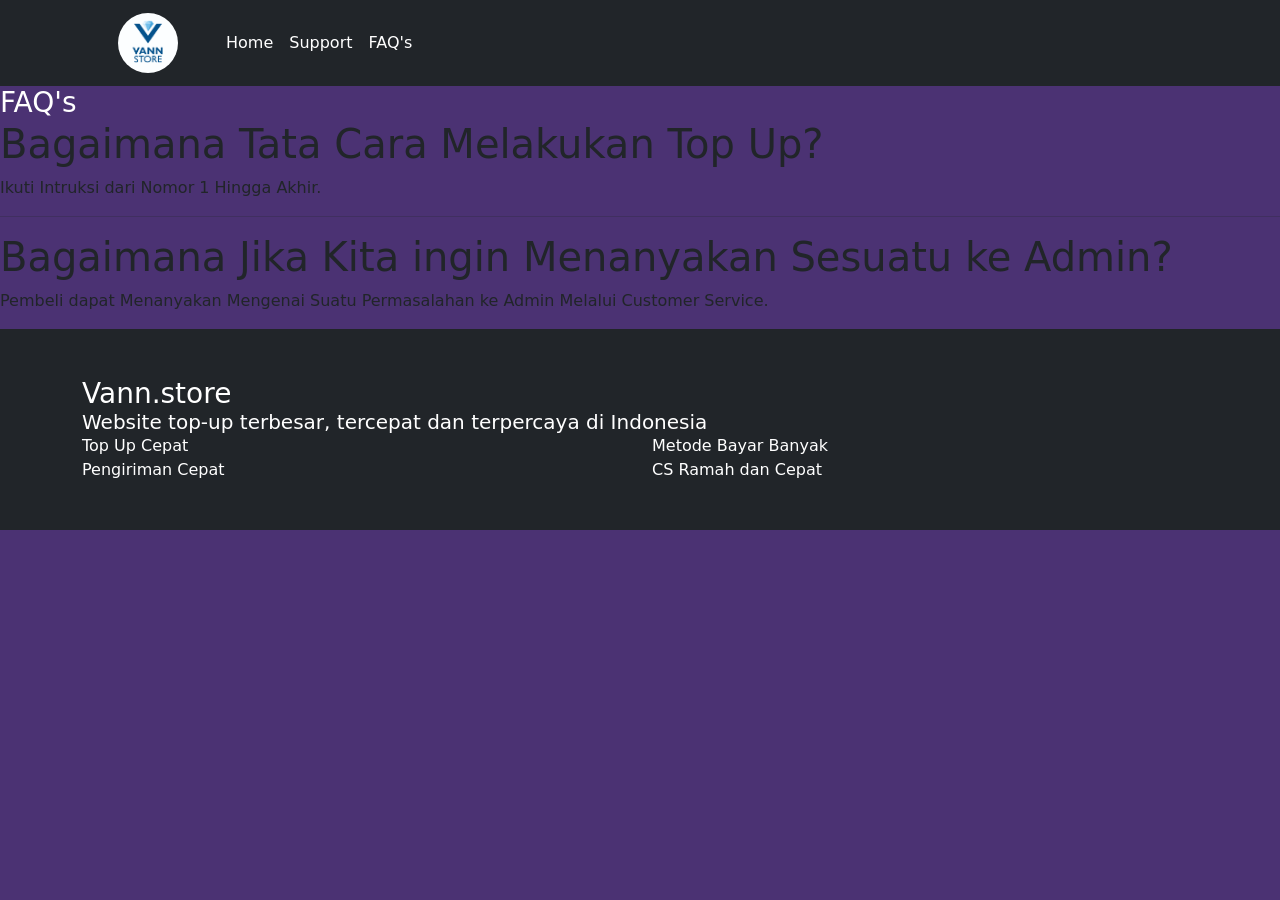
==== topup/faq.html @ e2a81312 "Add files via upload" ====
<!DOCTYPE html>
<html lang="en">
    <head>
        <meta charset="utf-8" />
        <meta name="viewport" content="width=device-width, initial-scale=1, shrink-to-fit=no" />
        <meta name="description" content="" />
        <meta name="author" content="" />
        <title>Shop Homepage - Start Bootstrap Template</title>
        <!-- Favicon-->
        <link rel="icon" type="image/x-icon" href="assets/favicon.ico" />
        <!-- Bootstrap icons-->
        <link href="https://cdn.jsdelivr.net/npm/bootstrap-icons@1.5.0/font/bootstrap-icons.css" rel="stylesheet" />
        <!-- Core theme CSS (includes Bootstrap)-->
        <link href="css/styles.css" rel="stylesheet" />
    </head>
    <body>
        <!-- Navigation-->
        <nav class="navbar navbar-expand-lg navbar-light bg-dark">
            <div class="container px-4 px-lg-5">
                <a class="navbar-brand" href="#!"><img src="assets/vanlogo.jpg" alt="Logo" class="rounded-circle" width="60"> </a>
                <button class="navbar-toggler btn btn-light" type="button" data-bs-toggle="collapse" data-bs-target="#navbarSupportedContent" aria-controls="navbarSupportedContent" aria-expanded="false" aria-label="Toggle navigation"><span class="navbar-dark navbar-toggler-icon"></span></button>
                <div class="collapse navbar-collapse" id="navbarSupportedContent">
                    <ul class="navbar-nav me-auto mb-2 mb-lg-0 ms-lg-4">
                        <li class="nav-item"><a class="nav-link active text-white" aria-current="page" href="index.html">Home</a></li>
                        <li class="nav-item"><a class="nav-link text-white" href="support.html">Support</a></li>
                        <li class="nav-item"><a class="nav-link text-white" href="faq.html">FAQ's</a></li>
                    </ul>
                </div>
            </div>
        </nav>
        <h3 class="m-0 text-white">FAQ's</h3>
        <section class="faq-container">
            <div class="faq-one">
                <!-- faq question -->
                <h1 class="faq-page">Bagaimana Tata Cara Melakukan Top Up?</h1>
                <!-- faq answer -->
                <div class="faq-body">
                    <p>Ikuti Intruksi dari Nomor 1 Hingga Akhir.</p>
                </div>
            </div>
            <hr class="hr-line">
            <div class="faq-two">
                <!-- faq question -->
                <h1 class="faq-page">Bagaimana Jika Kita ingin Menanyakan Sesuatu ke Admin?</h1>
                <!-- faq answer -->
                <div class="faq-body">
                    <p>Pembeli dapat Menanyakan Mengenai Suatu Permasalahan ke Admin Melalui Customer Service.</p>
                </div>
            </div> 
        </section>
        <!-- Footer-->
        <footer class="py-5 bg-dark">
            <div class="container text-white">
                <h3 class="m-0 text-white">Vann.store</h3>
                <h5 class="m-0 text-white">Website top-up terbesar, tercepat dan terpercaya di Indonesia</h5>
                <div class="row">
                    <div class="col">Top Up Cepat</div>
                    <div class="col">Metode Bayar Banyak</div>
                    <div class="w-100"></div>
                    <div class="col">Pengiriman Cepat</div>
                    <div class="col">CS Ramah dan Cepat</div>
                </div>           
            </div>
        </footer>
        <!-- Bootstrap core JS-->
        <script src="https://cdn.jsdelivr.net/npm/bootstrap@5.2.3/dist/js/bootstrap.bundle.min.js"></script>
        <!-- Core theme JS-->
        <script src="js/scripts.js"></script>
    </body>
</html>
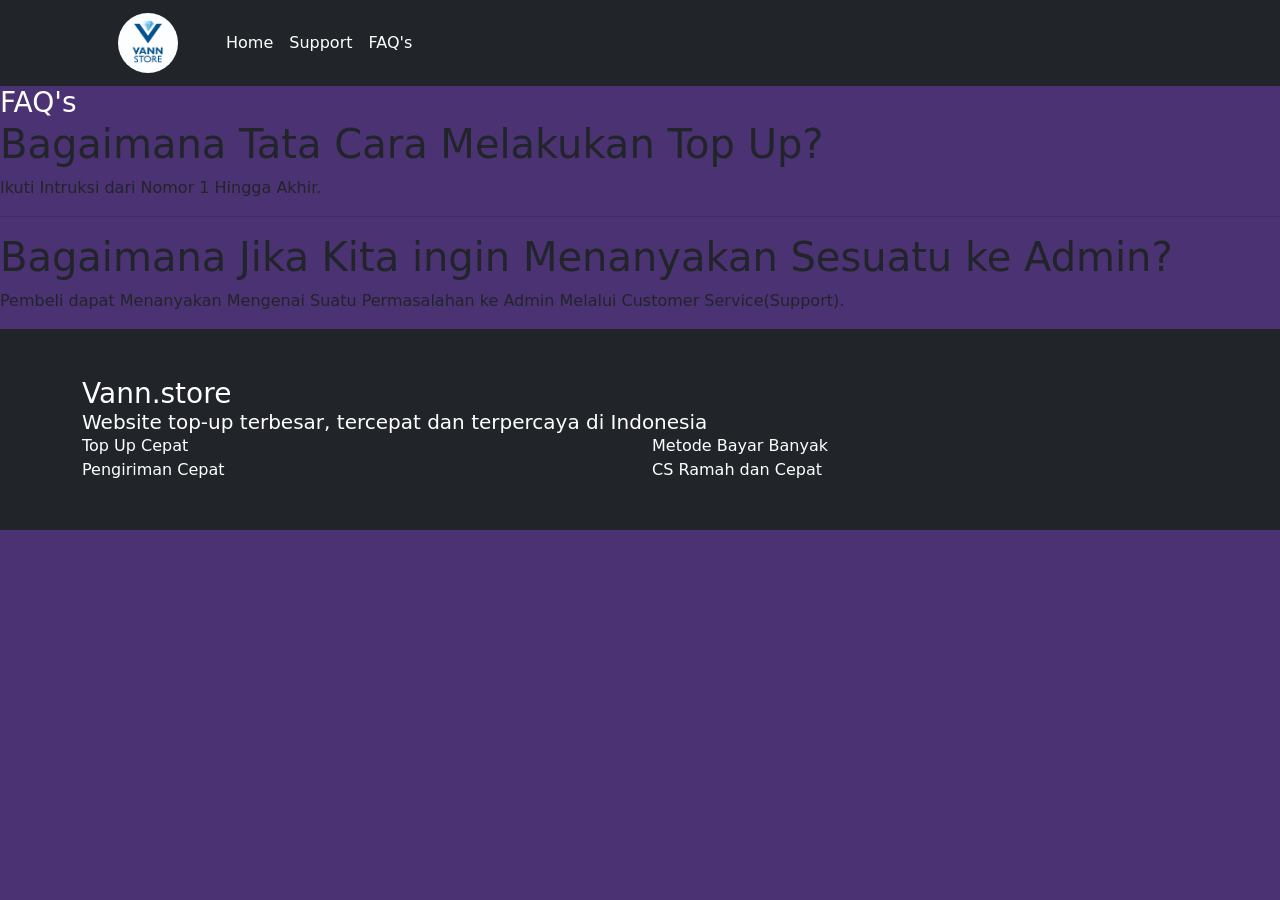
==== commit cac036e4: "Update faq.html" ====
--- a/topup/faq.html
+++ b/topup/faq.html
@@ -44,7 +44,7 @@
                 <h1 class="faq-page">Bagaimana Jika Kita ingin Menanyakan Sesuatu ke Admin?</h1>
                 <!-- faq answer -->
                 <div class="faq-body">
-                    <p>Pembeli dapat Menanyakan Mengenai Suatu Permasalahan ke Admin Melalui Customer Service.</p>
+                    <p>Pembeli dapat Menanyakan Mengenai Suatu Permasalahan ke Admin Melalui Customer Service(Support).</p>
                 </div>
             </div> 
         </section>
@@ -67,4 +67,4 @@
         <!-- Core theme JS-->
         <script src="js/scripts.js"></script>
     </body>
-</html>+</html>
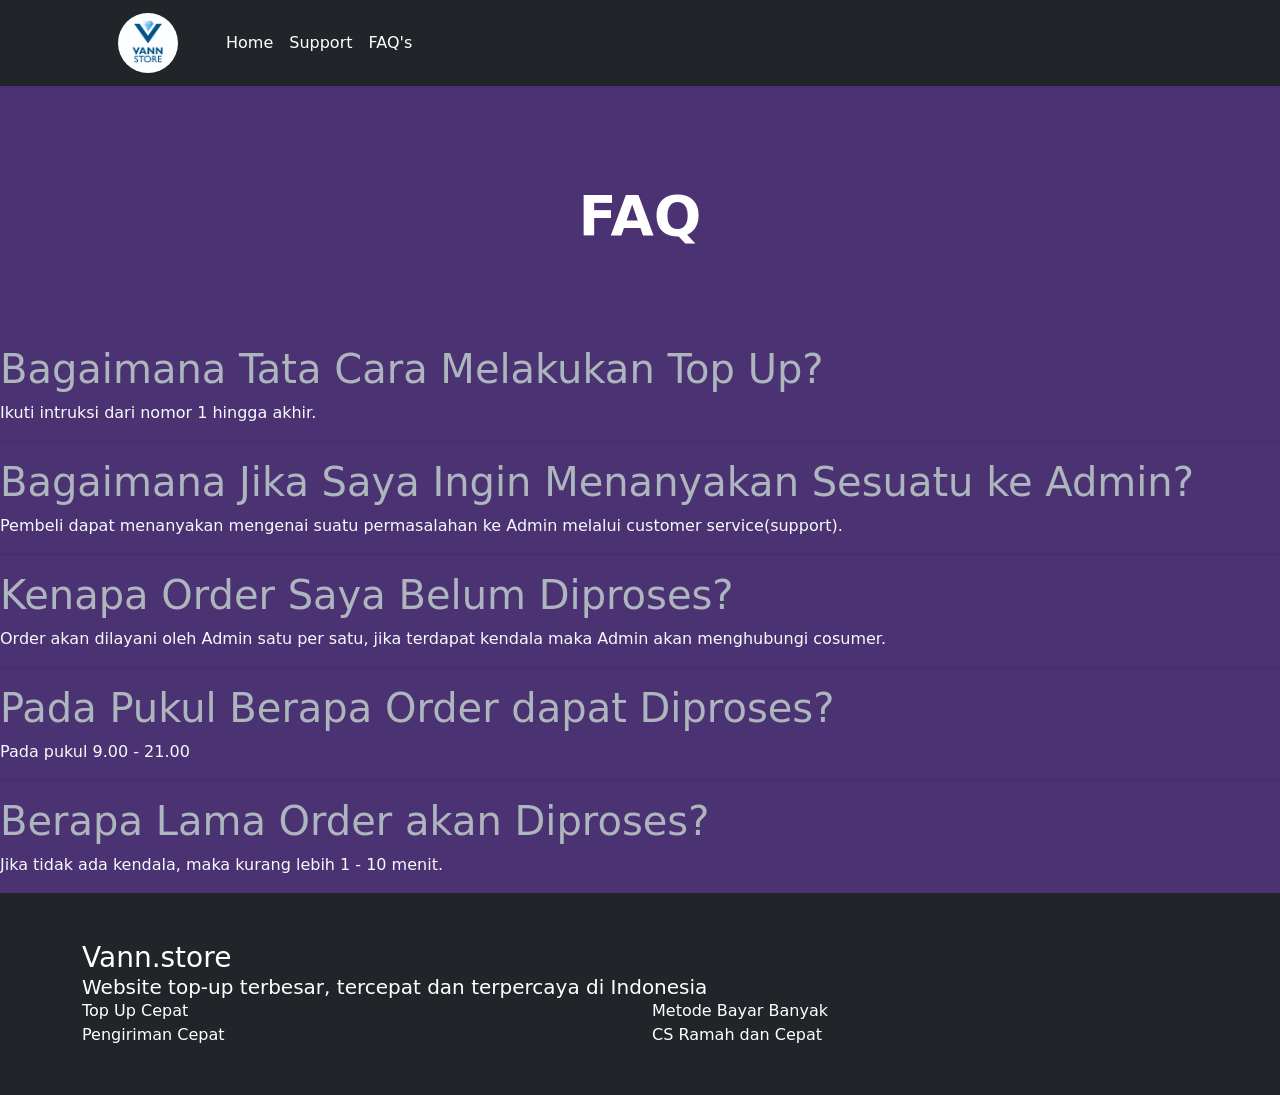
==== commit 7f332ac1: "new file:   topup/assets/crystal.png modified:   topup/css/styles.css modified:   topup/faq.html mod" ====
--- a/topup/faq.html
+++ b/topup/faq.html
@@ -1,70 +1,105 @@
-<!DOCTYPE html>
-<html lang="en">
-    <head>
-        <meta charset="utf-8" />
-        <meta name="viewport" content="width=device-width, initial-scale=1, shrink-to-fit=no" />
-        <meta name="description" content="" />
-        <meta name="author" content="" />
-        <title>Shop Homepage - Start Bootstrap Template</title>
-        <!-- Favicon-->
-        <link rel="icon" type="image/x-icon" href="assets/favicon.ico" />
-        <!-- Bootstrap icons-->
-        <link href="https://cdn.jsdelivr.net/npm/bootstrap-icons@1.5.0/font/bootstrap-icons.css" rel="stylesheet" />
-        <!-- Core theme CSS (includes Bootstrap)-->
-        <link href="css/styles.css" rel="stylesheet" />
-    </head>
-    <body>
-        <!-- Navigation-->
-        <nav class="navbar navbar-expand-lg navbar-light bg-dark">
-            <div class="container px-4 px-lg-5">
-                <a class="navbar-brand" href="#!"><img src="assets/vanlogo.jpg" alt="Logo" class="rounded-circle" width="60"> </a>
-                <button class="navbar-toggler btn btn-light" type="button" data-bs-toggle="collapse" data-bs-target="#navbarSupportedContent" aria-controls="navbarSupportedContent" aria-expanded="false" aria-label="Toggle navigation"><span class="navbar-dark navbar-toggler-icon"></span></button>
-                <div class="collapse navbar-collapse" id="navbarSupportedContent">
-                    <ul class="navbar-nav me-auto mb-2 mb-lg-0 ms-lg-4">
-                        <li class="nav-item"><a class="nav-link active text-white" aria-current="page" href="index.html">Home</a></li>
-                        <li class="nav-item"><a class="nav-link text-white" href="support.html">Support</a></li>
-                        <li class="nav-item"><a class="nav-link text-white" href="faq.html">FAQ's</a></li>
-                    </ul>
-                </div>
-            </div>
-        </nav>
-        <h3 class="m-0 text-white">FAQ's</h3>
-        <section class="faq-container">
-            <div class="faq-one">
-                <!-- faq question -->
-                <h1 class="faq-page">Bagaimana Tata Cara Melakukan Top Up?</h1>
-                <!-- faq answer -->
-                <div class="faq-body">
-                    <p>Ikuti Intruksi dari Nomor 1 Hingga Akhir.</p>
-                </div>
-            </div>
-            <hr class="hr-line">
-            <div class="faq-two">
-                <!-- faq question -->
-                <h1 class="faq-page">Bagaimana Jika Kita ingin Menanyakan Sesuatu ke Admin?</h1>
-                <!-- faq answer -->
-                <div class="faq-body">
-                    <p>Pembeli dapat Menanyakan Mengenai Suatu Permasalahan ke Admin Melalui Customer Service(Support).</p>
-                </div>
-            </div> 
-        </section>
-        <!-- Footer-->
-        <footer class="py-5 bg-dark">
-            <div class="container text-white">
-                <h3 class="m-0 text-white">Vann.store</h3>
-                <h5 class="m-0 text-white">Website top-up terbesar, tercepat dan terpercaya di Indonesia</h5>
-                <div class="row">
-                    <div class="col">Top Up Cepat</div>
-                    <div class="col">Metode Bayar Banyak</div>
-                    <div class="w-100"></div>
-                    <div class="col">Pengiriman Cepat</div>
-                    <div class="col">CS Ramah dan Cepat</div>
-                </div>           
-            </div>
-        </footer>
-        <!-- Bootstrap core JS-->
-        <script src="https://cdn.jsdelivr.net/npm/bootstrap@5.2.3/dist/js/bootstrap.bundle.min.js"></script>
-        <!-- Core theme JS-->
-        <script src="js/scripts.js"></script>
-    </body>
-</html>
+<!DOCTYPE html>
+<html lang="en">
+    <head>
+        <meta charset="utf-8" />
+        <meta name="viewport" content="width=device-width, initial-scale=1, shrink-to-fit=no" />
+        <meta name="description" content="" />
+        <meta name="author" content="" />
+        <title>Shop Homepage - Start Bootstrap Template</title>
+        <!-- Favicon-->
+        <link rel="icon" type="image/x-icon" href="assets/favicon.ico" />
+        <!-- Bootstrap icons-->
+        <link href="https://cdn.jsdelivr.net/npm/bootstrap-icons@1.5.0/font/bootstrap-icons.css" rel="stylesheet" />
+        <!-- Core theme CSS (includes Bootstrap)-->
+        <link href="css/styles.css" rel="stylesheet" />
+    </head>
+    <body>
+        <!-- Navigation-->
+        <nav class="navbar navbar-expand-lg navbar-light bg-dark">
+            <div class="container px-4 px-lg-5">
+                <a class="navbar-brand" href="#!"><img src="assets/vanlogo.jpg" alt="Logo" class="rounded-circle" width="60"> </a>
+                <button class="navbar-toggler btn btn-light" type="button" data-bs-toggle="collapse" data-bs-target="#navbarSupportedContent" aria-controls="navbarSupportedContent" aria-expanded="false" aria-label="Toggle navigation"><span class="navbar-dark navbar-toggler-icon"></span></button>
+                <div class="collapse navbar-collapse" id="navbarSupportedContent">
+                    <ul class="navbar-nav me-auto mb-2 mb-lg-0 ms-lg-4">
+                        <li class="nav-item"><a class="nav-link active text-white" aria-current="page" href="index.html">Home</a></li>
+                        <li class="nav-item"><a class="nav-link text-white" href="support.html">Support</a></li>
+                        <li class="nav-item"><a class="nav-link text-white" href="faq.html">FAQ's</a></li>
+                    </ul>
+                </div>
+            </div>
+        </nav>
+        <!-- Header-->
+        <header class="bg-body py-5">
+            <div class="container px-4 px-lg-5 my-5">
+                <div class="text-center text-white">
+                    <h1 class="display-4 fw-bolder">FAQ</h1>
+                </div>
+            </div>
+        </header>
+        <!--FAQ-->
+        <section class="faq-container">
+            <div class="faq-one">
+                <!-- faq question -->
+                <h1 class="text-gray">Bagaimana Tata Cara Melakukan Top Up?</h1>
+                <!-- faq answer -->
+                <div class="text-light">
+                    <p>Ikuti intruksi dari nomor 1 hingga akhir.</p>
+                </div>
+            </div>
+            <hr class="hr-line">
+            <div class="faq-two">
+                <!-- faq question -->
+                <h1 class="text-gray">Bagaimana Jika Saya Ingin Menanyakan Sesuatu ke Admin?</h1>
+                <!-- faq answer -->
+                <div class="text-light">
+                    <p>Pembeli dapat menanyakan mengenai suatu permasalahan ke Admin melalui customer service(support).</p>
+                </div>
+            </div> 
+            <hr class="hr-line">
+            <div class="faq-three">
+                <!-- faq question -->
+                <h1 class="text-gray">Kenapa Order Saya Belum Diproses?</h1>
+                <!-- faq answer -->
+                <div class="text-light">
+                    <p>Order akan dilayani oleh Admin satu per satu, jika terdapat kendala maka Admin akan menghubungi cosumer.</p>
+                </div>
+            </div> 
+            <hr class="hr-line">
+            <div class="faq-four">
+                <!-- faq question -->
+                <h1 class="text-gray">Pada Pukul Berapa Order dapat Diproses?</h1>
+                <!-- faq answer -->
+                <div class="text-light">
+                    <p>Pada pukul 9.00 - 21.00</p>
+                </div>
+            </div> 
+            <hr class="hr-line">
+            <div class="faq-five">
+                <!-- faq question -->
+                <h1 class="text-gray">Berapa Lama Order akan Diproses?</h1>
+                <!-- faq answer -->
+                <div class="text-light">
+                    <p>Jika tidak ada kendala, maka kurang lebih 1 - 10 menit.</p>
+                </div>
+            </div> 
+        </section>
+        <!-- Footer-->
+        <footer class="py-5 bg-dark">
+            <div class="container text-white">
+                <h3 class="m-0 text-white">Vann.store</h3>
+                <h5 class="m-0 text-white">Website top-up terbesar, tercepat dan terpercaya di Indonesia</h5>
+                <div class="row">
+                    <div class="col">Top Up Cepat</div>
+                    <div class="col">Metode Bayar Banyak</div>
+                    <div class="w-100"></div>
+                    <div class="col">Pengiriman Cepat</div>
+                    <div class="col">CS Ramah dan Cepat</div>
+                </div>           
+            </div>
+        </footer>
+        <!-- Bootstrap core JS-->
+        <script src="https://cdn.jsdelivr.net/npm/bootstrap@5.2.3/dist/js/bootstrap.bundle.min.js"></script>
+        <!-- Core theme JS-->
+        <script src="js/scripts.js"></script>
+    </body>
+</html>
